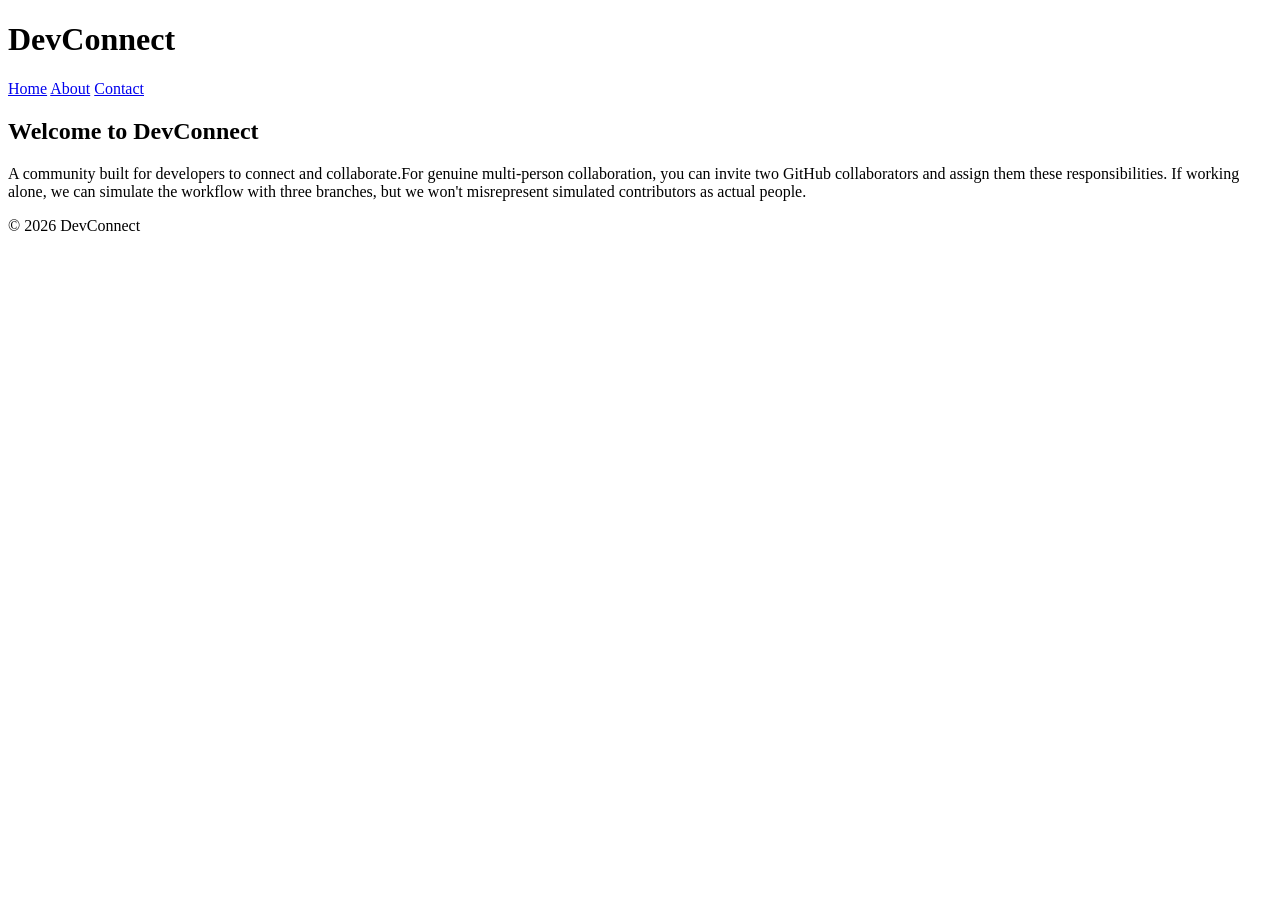
==== index.html @ bacf405c "add index.html" ====
<!DOCTYPE html>
<html lang="en">
<head>
    <meta charset="UTF-8">
    <meta name="viewport" content="width=device-width, initial-scale=1.0">
    <title>DevConnect</title>
    <link rel="stylesheet" href="css/style.css">
</head>
<body>

    <header>
        <h1>DevConnect</h1>
        <nav>
            <a href="index.html">Home</a>
            <a href="about.html">About</a>
            <a href="contact.html">Contact</a>
        </nav>
    </header>

    <main>
        <h2>Welcome to DevConnect</h2>
        <p>A community built for developers to connect and collaborate.For genuine multi-person collaboration, you can invite two GitHub collaborators and assign them these responsibilities. If working alone, we can simulate the workflow with three branches, but we won't misrepresent simulated contributors as actual people.</p>
    </main>

    <footer>
        <p>© 2026 DevConnect</p>
    </footer>

</body>
</html>
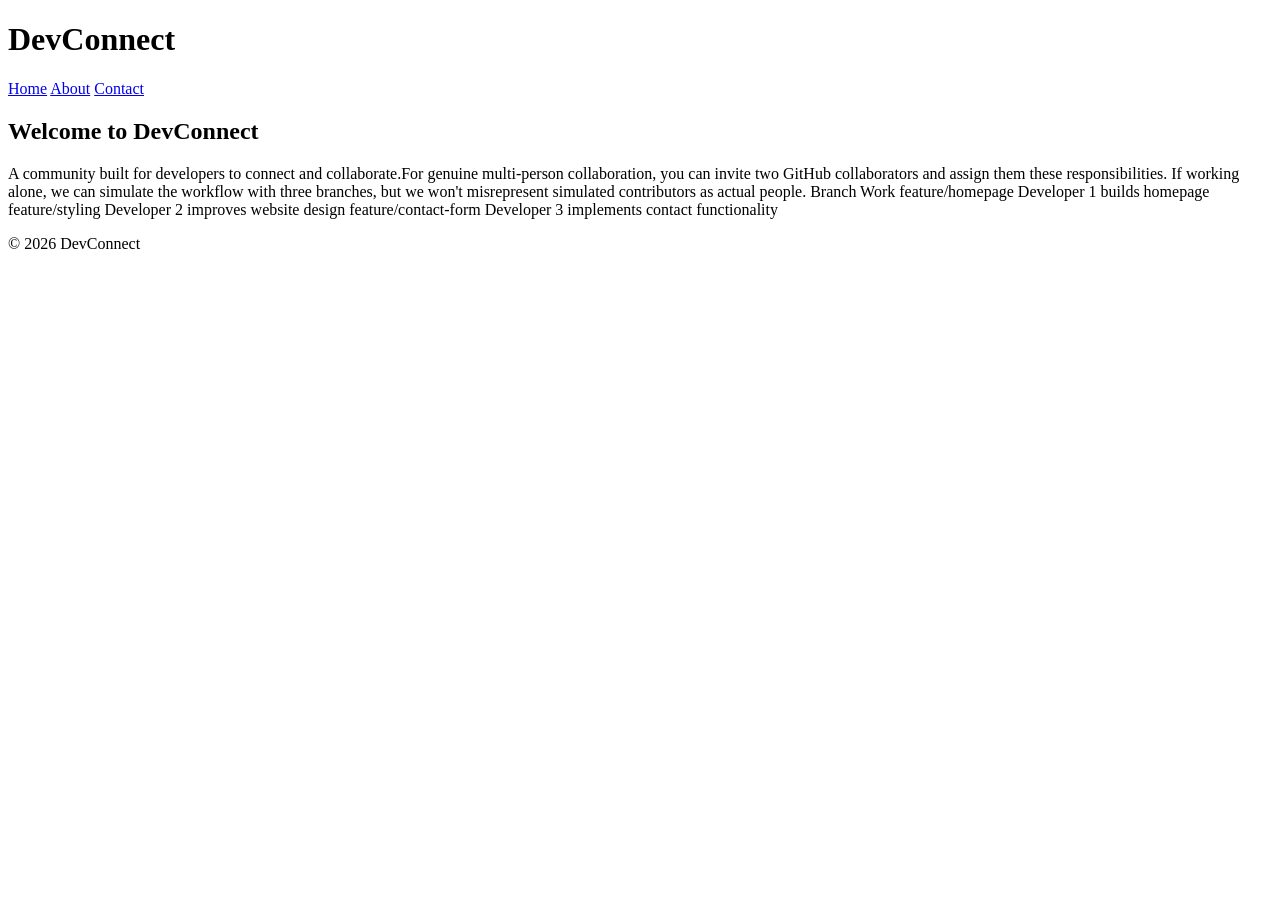
==== commit 89727970: "add content to homepage" ====
--- a/index.html
+++ b/index.html
@@ -20,7 +20,10 @@
 
     <main>
         <h2>Welcome to DevConnect</h2>
-        <p>A community built for developers to connect and collaborate.For genuine multi-person collaboration, you can invite two GitHub collaborators and assign them these responsibilities. If working alone, we can simulate the workflow with three branches, but we won't misrepresent simulated contributors as actual people.</p>
+        <p>A community built for developers to connect and collaborate.For genuine multi-person collaboration, you can invite two GitHub collaborators and assign them these responsibilities. If working alone, we can simulate the workflow with three branches, but we won't misrepresent simulated contributors as actual people. Branch	Work
+            feature/homepage	Developer 1 builds homepage
+            feature/styling	Developer 2 improves website design
+            feature/contact-form	Developer 3 implements contact functionality</p>
     </main>
 
     <footer>
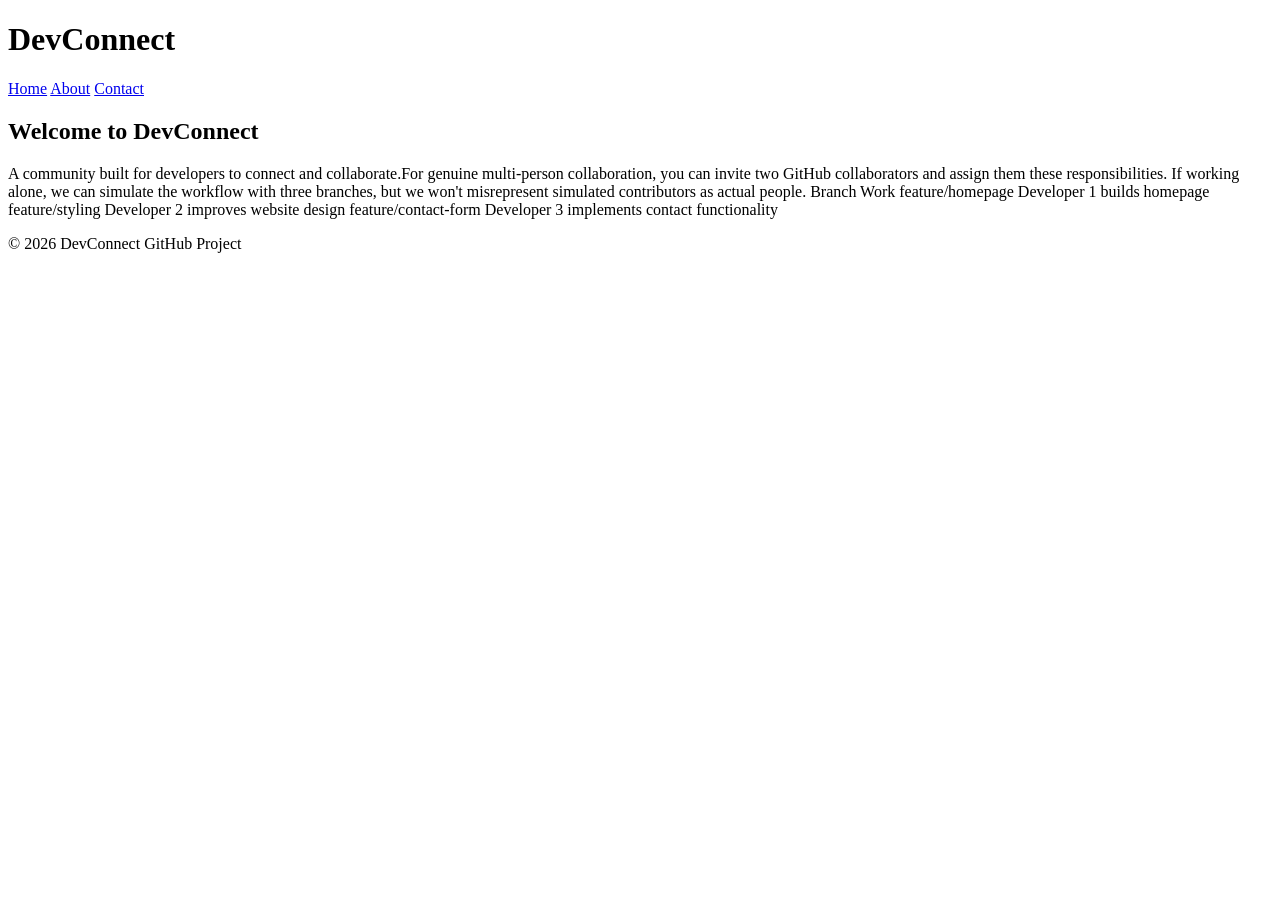
==== commit f80ac3cc: "add content in footer" ====
--- a/index.html
+++ b/index.html
@@ -27,7 +27,7 @@
     </main>
 
     <footer>
-        <p>© 2026 DevConnect</p>
+        <p>© 2026 DevConnect GitHub Project</p>
     </footer>
 
 </body>
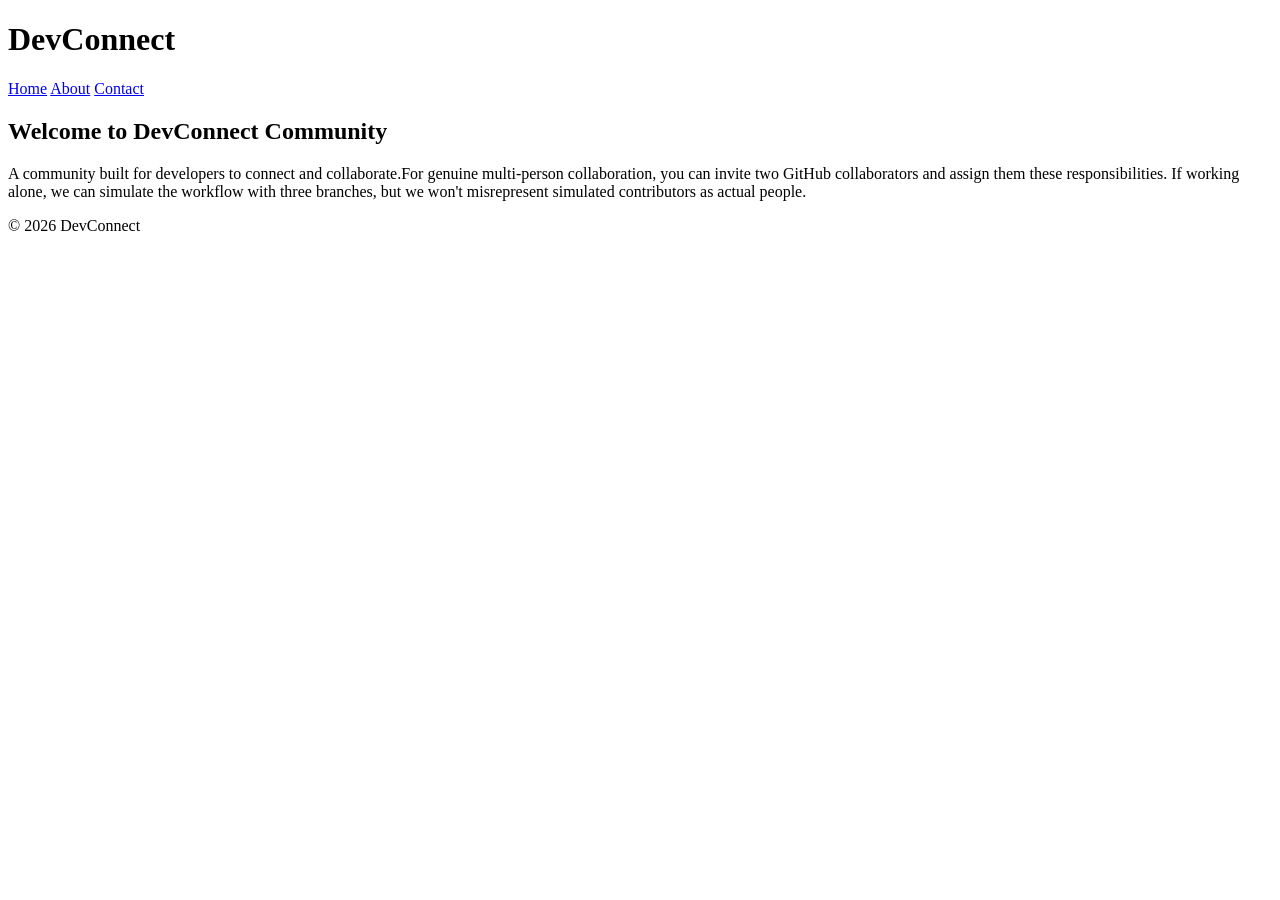
==== commit c6ba834b: "update homepage heading by developer one" ====
--- a/index.html
+++ b/index.html
@@ -19,15 +19,12 @@
     </header>
 
     <main>
-        <h2>Welcome to DevConnect</h2>
-        <p>A community built for developers to connect and collaborate.For genuine multi-person collaboration, you can invite two GitHub collaborators and assign them these responsibilities. If working alone, we can simulate the workflow with three branches, but we won't misrepresent simulated contributors as actual people. Branch	Work
-            feature/homepage	Developer 1 builds homepage
-            feature/styling	Developer 2 improves website design
-            feature/contact-form	Developer 3 implements contact functionality</p>
+        <h2>Welcome to DevConnect Community</h2>
+        <p>A community built for developers to connect and collaborate.For genuine multi-person collaboration, you can invite two GitHub collaborators and assign them these responsibilities. If working alone, we can simulate the workflow with three branches, but we won't misrepresent simulated contributors as actual people.</p>
     </main>
 
     <footer>
-        <p>© 2026 DevConnect GitHub Project</p>
+        <p>© 2026 DevConnect</p>
     </footer>
 
 </body>
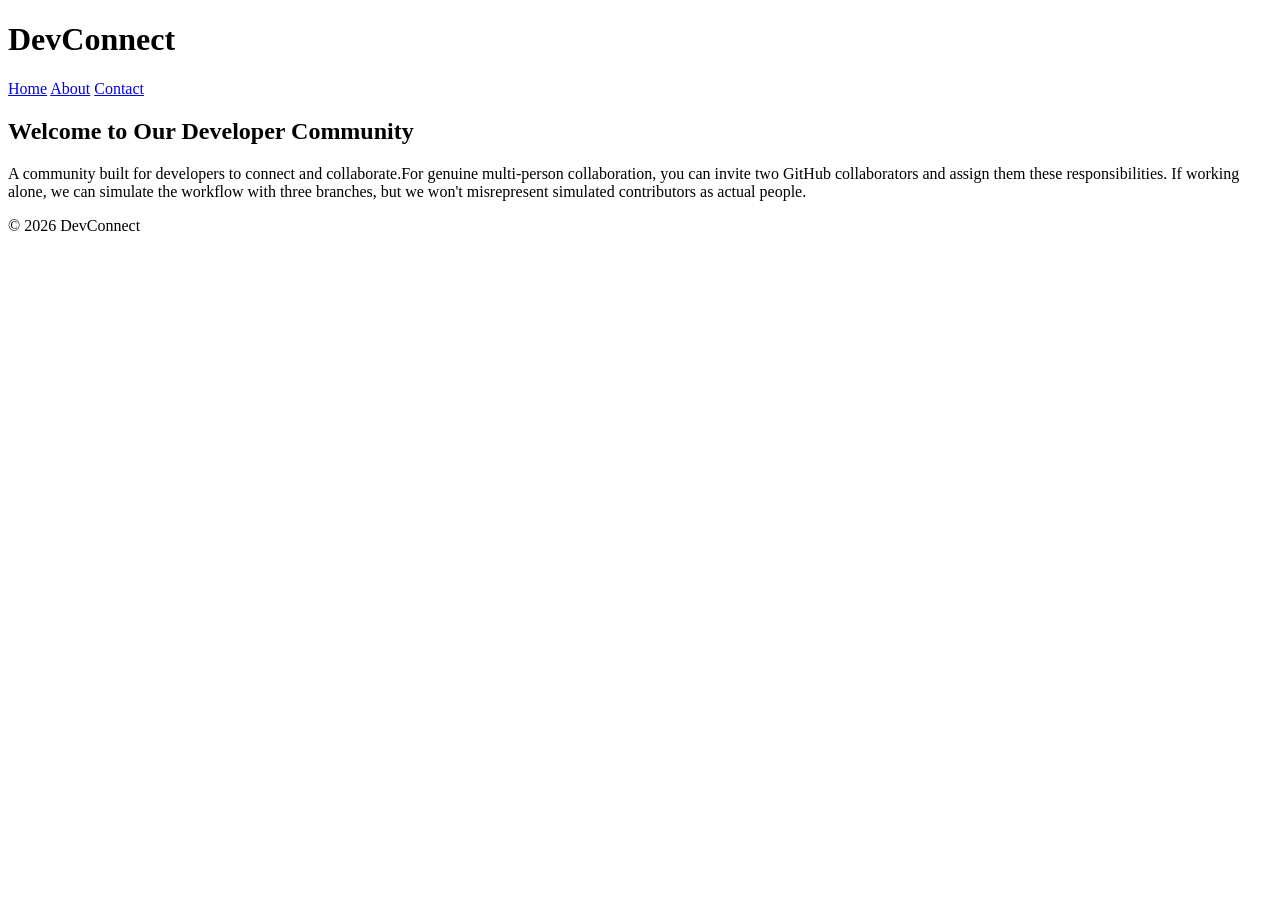
==== commit 6ae3ed6b: "update homepage heading by developer two" ====
--- a/index.html
+++ b/index.html
@@ -19,7 +19,7 @@
     </header>
 
     <main>
-        <h2>Welcome to DevConnect Community</h2>
+        <h2>Welcome to Our Developer Community</h2>
         <p>A community built for developers to connect and collaborate.For genuine multi-person collaboration, you can invite two GitHub collaborators and assign them these responsibilities. If working alone, we can simulate the workflow with three branches, but we won't misrepresent simulated contributors as actual people.</p>
     </main>
 
